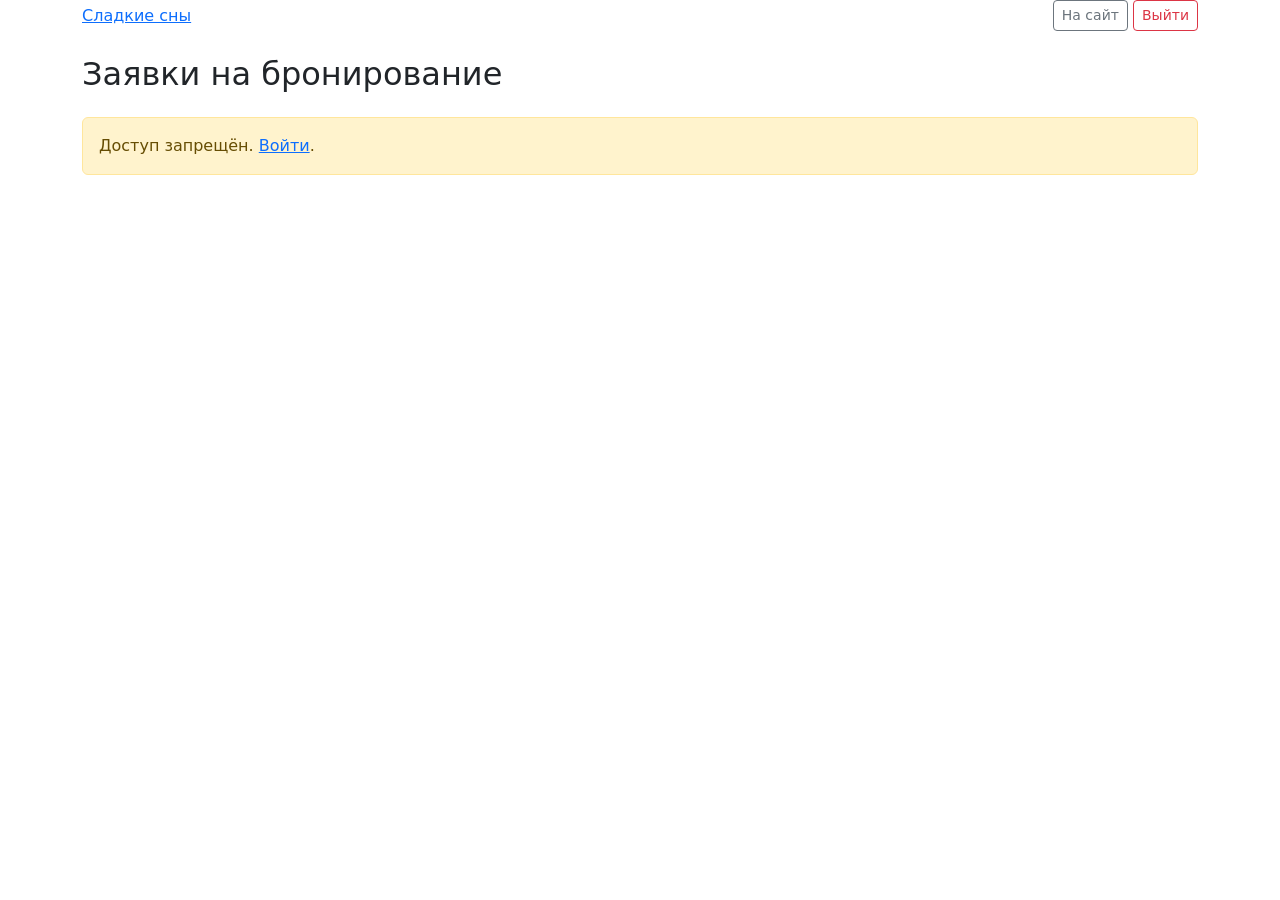
==== admin.html @ 684c292a "Create admin.html" ====
<!doctype html>
<html lang="ru">
<head>
<meta charset="utf-8">
<meta name="viewport" content="width=device-width,initial-scale=1">
<title>Панель администратора</title>
<link rel="stylesheet" href="https://cdn.jsdelivr.net/npm/bootstrap@5.3.2/dist/css/bootstrap.min.css">
<link rel="stylesheet" href="css/site.css">
</head>
<body class="container">
<header class="site-header d-flex justify-content-between align-items-center">
  <a class="brand" href="index.html">Сладкие сны</a>
  <div>
    <a href="index.html" class="btn btn-outline-secondary btn-sm">На сайт</a>
    <a href="logout.html" class="btn btn-outline-danger btn-sm">Выйти</a>
  </div>
</header>
<main>
  <h1 class="h2 my-4">Заявки на бронирование</h1>
  <div id="authWarn" class="alert alert-warning d-none">
    Доступ запрещён. <a href="login.html">Войти</a>.
  </div>
  <div id="content" class="panel p-3">
    <div class="table-responsive">
      <table class="table table-hover">
        <thead><tr><th>Гость</th><th>Контакты</th><th>Номер</th><th>Период</th><th>Статус</th><th>Действия</th></tr></thead>
        <tbody id="bookingsBody"></tbody>
      </table>
    </div>
    <p id="emptyMsg" class="muted mb-0 d-none">Заявок пока нет.</p>
  </div>
</main>
<script>
const DEMO = [
  {id:1, last:"Иванов", first:"Иван", phone:"+7(999)123-45-67", email:"ivanov@mail.ru",
   room:"Стандарт 101", category:"Стандарт", inD:"2026-11-20", outD:"2026-11-23", status:"pending"},
  {id:2, last:"Петрова", first:"Анна", phone:"+7(916)555-44-33", email:"petrova@yandex.ru",
   room:"Люкс 301", category:"Люкс", inD:"2026-12-01", outD:"2026-12-05", status:"approved"},
  {id:3, last:"Сидоров", first:"Пётр", phone:"+7(903)111-22-33", email:"sidorov@gmail.com",
   room:"Семейный 402", category:"Семейный", inD:"2026-11-18", outD:"2026-11-22", status:"rejected"}
];
const STATUS = {pending:"На рассмотрении", approved:"Одобрена", rejected:"Отклонена"};
function esc(s){return String(s).replace(/[&<>"']/g,c=>({'&':'&amp;','<':'&lt;','>':'&gt;','"':'&quot;',"'":'&#39;'}[c]));}
function fmtDate(s){const [y,m,d]=s.split('-');return `${d}.${m}.${y}`;}

if(!sessionStorage.getItem('admin')){
  document.getElementById('authWarn').classList.remove('d-none');
  document.getElementById('content').classList.add('d-none');
} else {
  const tbody = document.getElementById('bookingsBody');
  if(!DEMO.length){ document.getElementById('emptyMsg').classList.remove('d-none'); }
  tbody.innerHTML = DEMO.map(b=>`
    <tr>
      <td>${esc(b.last+' '+b.first)}</td>
      <td>${esc(b.phone)}<br>${esc(b.email)}</td>
      <td>${esc(b.room)}<br><small>${esc(b.category)}</small></td>
      <td>${fmtDate(b.inD)}–${fmtDate(b.outD)}</td>
      <td><span class="status status-${b.status}">${STATUS[b.status]}</span></td>
      <td>
        <div class="d-flex flex-wrap gap-1">
          ${b.status==='pending'
            ? `<button class="btn btn-success btn-sm">Одобрить</button>
               <button class="btn btn-warning btn-sm">Отклонить</button>`:''}
          <button class="btn btn-danger btn-sm" onclick="if(confirm('Удалить заявку?'))alert('На GitHub Pages удаление недоступно.')">Удалить</button>
        </div>
      </td>
    </tr>`).join('');
}
</script>
</body>
</html>
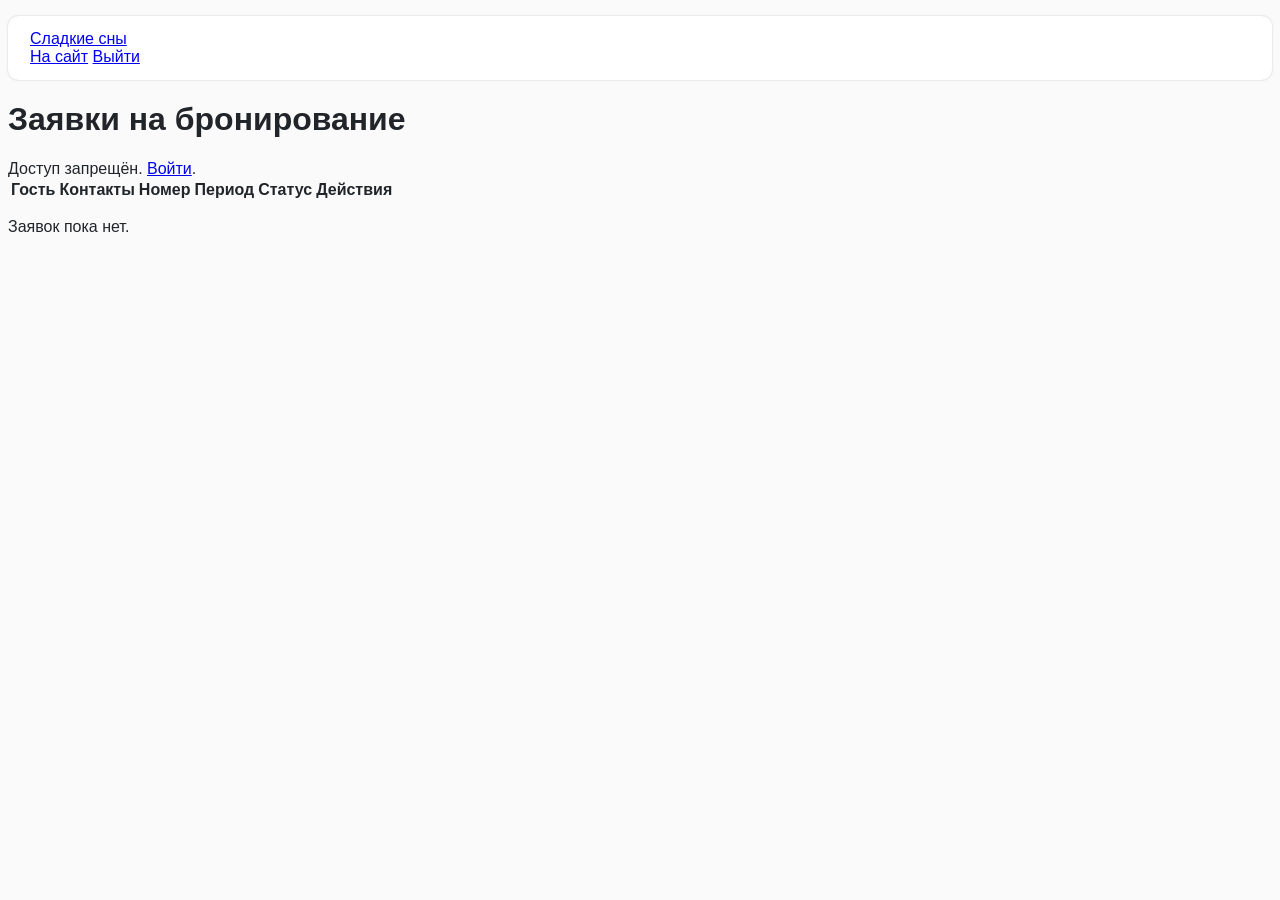
==== commit 83c4f7cf: "Update admin.html" ====
--- a/admin.html
+++ b/admin.html
@@ -4,10 +4,12 @@
 <meta charset="utf-8">
 <meta name="viewport" content="width=device-width,initial-scale=1">
 <title>Панель администратора</title>
-<link rel="stylesheet" href="https://cdn.jsdelivr.net/npm/bootstrap@5.3.2/dist/css/bootstrap.min.css">
+<link rel="stylesheet" href="css/bootstrap.min.css">
 <link rel="stylesheet" href="css/site.css">
+<link rel="stylesheet" href="css/index.css">
 </head>
 <body class="container">
+
 <header class="site-header d-flex justify-content-between align-items-center">
   <a class="brand" href="index.html">Сладкие сны</a>
   <div>
@@ -15,6 +17,7 @@
     <a href="logout.html" class="btn btn-outline-danger btn-sm">Выйти</a>
   </div>
 </header>
+
 <main>
   <h1 class="h2 my-4">Заявки на бронирование</h1>
   <div id="authWarn" class="alert alert-warning d-none">
@@ -30,6 +33,8 @@
     <p id="emptyMsg" class="muted mb-0 d-none">Заявок пока нет.</p>
   </div>
 </main>
+
+<script src="js/bootstrap.bundle.min.js"></script>
 <script>
 const DEMO = [
   {id:1, last:"Иванов", first:"Иван", phone:"+7(999)123-45-67", email:"ivanov@mail.ru",
@@ -59,8 +64,8 @@
       <td>
         <div class="d-flex flex-wrap gap-1">
           ${b.status==='pending'
-            ? `<button class="btn btn-success btn-sm">Одобрить</button>
-               <button class="btn btn-warning btn-sm">Отклонить</button>`:''}
+            ? `<button class="btn btn-success btn-sm" onclick="alert('На GitHub Pages одобрение недоступно — нужен PHP-хостинг.')">Одобрить</button>
+               <button class="btn btn-warning btn-sm" onclick="alert('На GitHub Pages отклонение недоступно — нужен PHP-хостинг.')">Отклонить</button>`:''}
           <button class="btn btn-danger btn-sm" onclick="if(confirm('Удалить заявку?'))alert('На GitHub Pages удаление недоступно.')">Удалить</button>
         </div>
       </td>
--- a/css/index.css
+++ b/css/index.css
@@ -0,0 +1,139 @@
+@font-face {
+  src: url("../fonts/GolosText-Regular.ttf");
+  font-family: "Golos";
+  font-weight: normal;
+}
+@font-face {
+  src: url("../fonts/GolosText-Medium.ttf");
+  font-family: "Golos";
+  font-weight: 500;
+}
+@font-face {
+  src: url("../fonts/GolosText-Bold.ttf");
+  font-family: "Golos";
+  font-weight: bold;
+}
+
+body {
+  background: #FAFAFA;
+  color: #212529;
+  font-size: 16px;
+  font-family: "Golos", Arial, sans-serif;
+}
+
+header {
+  margin: 1rem 0;
+  border-radius: 10px;
+  box-shadow: 0 0 2px 0 rgba(33, 37, 41, 0.25);
+  background: rgb(255, 255, 255);
+  padding: 14px 22px;
+}
+
+footer {
+  box-shadow: 0 0 2px 0 rgba(33, 37, 41, 0.25);
+  background: rgb(255, 255, 255);
+  padding: 20px;
+  border-radius: 10px;
+  margin: 30px 0 16px;
+}
+
+.nav-link {
+  color: #212529;
+}
+
+.card {
+  padding: 1rem;
+  max-width: 30rem;
+  max-height: 45rem;
+  border-radius: 5px;
+  box-shadow: 0 0 1px 0 rgba(33, 37, 41, 0.02);
+  background: rgb(255, 255, 255);
+  margin: 1rem 0;
+  transition: all .3s ease-in-out;
+}
+
+.card .card-img-top {
+  border-radius: 3px;
+  transition: all .3s ease-in-out;
+}
+
+.card:hover {
+  transform: translateY(-5px);
+  transition: all .3s ease-in-out;
+}
+
+.list-group-item:first-child,
+.list-group-item:last-child {
+  border-bottom-left-radius: 0;
+  border-bottom-right-radius: 0;
+}
+
+.list-group,
+.list-group-item {
+  border: none;
+  transition: all .3s ease-in-out;
+}
+
+.list-group-item:hover {
+  cursor: pointer;
+  transition: all .3s ease-in-out;
+  background: rgb(241, 241, 241);
+  transform: translateY(-3px);
+}
+
+.btn {
+  border: none;
+}
+
+.btn-success {
+  border-radius: 5px;
+  background: rgb(36, 183, 113);
+  color: #fff;
+}
+
+.btn-success:hover {
+  color: #ffffff;
+  background-color: rgb(36, 183, 113);
+  box-shadow: 0 0 2px 0 rgba(36, 183, 113, 0.25);
+  border-color: #24B771FF;
+}
+
+.alert-success {
+  color: #ffffff;
+  background-color: #24B771FF;
+  box-shadow: 0 0 2px 0 rgba(36, 183, 113, 0.25);
+  border-color: #24B771FF;
+}
+
+.btn-secondary {
+  border-radius: 5px;
+  box-shadow: 0 0 2px 0 rgba(33, 37, 41, 0.25);
+  background: rgba(33, 37, 48, 0.75);
+  color: #fff;
+}
+
+.dropdown-menu.show {
+  border: none;
+  box-shadow: 0 0 2px 0 rgba(33, 37, 41, 0.25);
+  width: 10.5rem;
+  margin: 0.5rem 0 !important;
+}
+
+.dropdown-item {
+  border: none;
+}
+
+.dropdown-item:active {
+  box-shadow: 0 0 2px 0 rgba(33, 37, 41, 0.25);
+  color: #ffffff;
+  background: #007AFFFF;
+}
+
+form {
+  padding: 1rem;
+  border-radius: 5px;
+  box-shadow: 0 0 1px 0 rgba(33, 37, 41, 0.25);
+  background: rgb(255, 255, 255);
+  margin: 1rem 0;
+  transition: all .3s ease-in-out;
+}
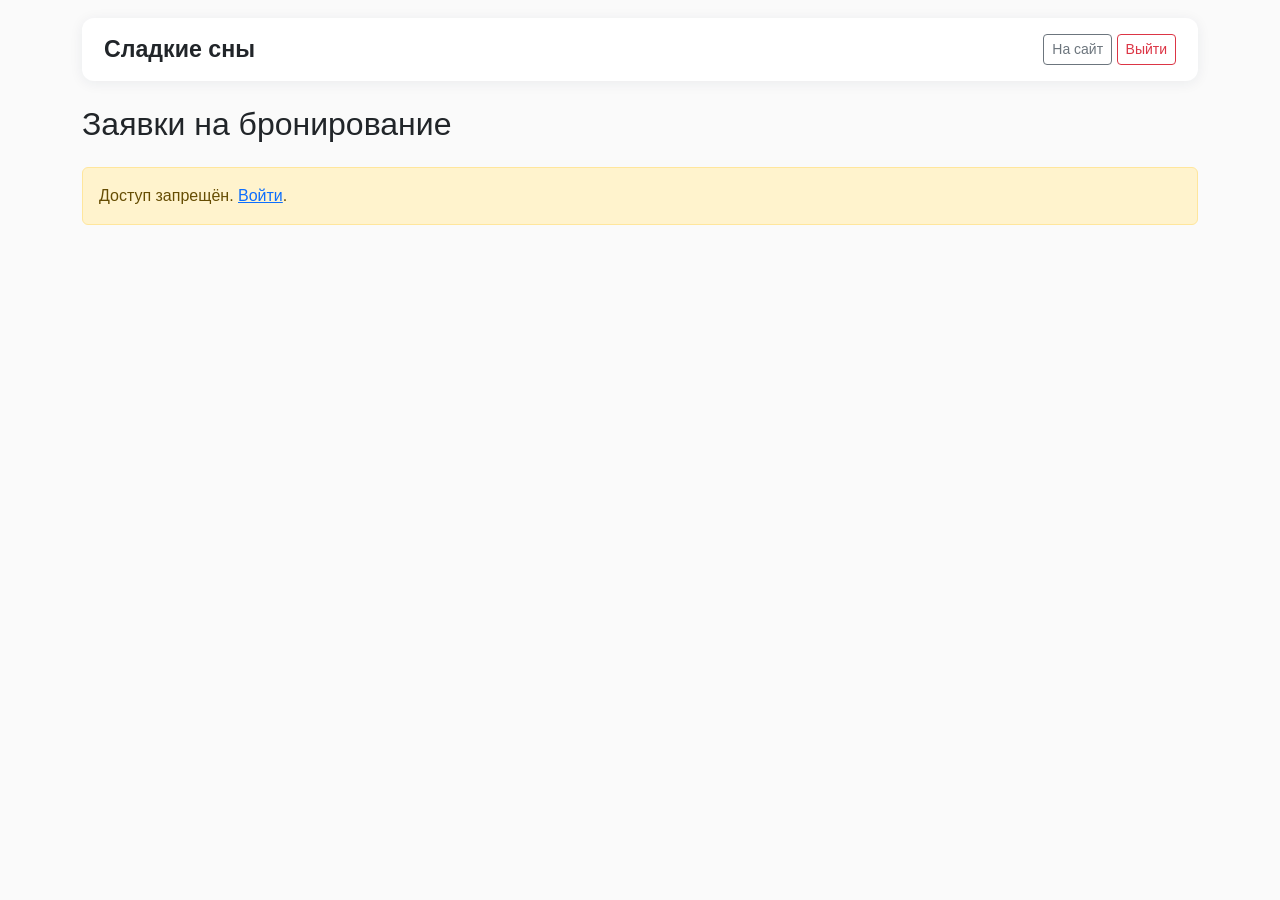
==== commit 49d7a578: "Update admin.html" ====
--- a/admin.html
+++ b/admin.html
@@ -4,9 +4,20 @@
 <meta charset="utf-8">
 <meta name="viewport" content="width=device-width,initial-scale=1">
 <title>Панель администратора</title>
-<link rel="stylesheet" href="css/bootstrap.min.css">
+<link rel="stylesheet" href="https://cdn.jsdelivr.net/npm/bootstrap@5.3.2/dist/css/bootstrap.min.css">
 <link rel="stylesheet" href="css/site.css">
-<link rel="stylesheet" href="css/index.css">
+<style>
+body{background:#fafafa;font-family:Arial,sans-serif}
+.site-header,footer,.panel{background:#fff;border-radius:12px;box-shadow:0 2px 14px rgba(23,43,77,.07)}
+.site-header{margin:18px 0;padding:14px 22px}
+.brand{font-size:1.45rem;font-weight:700;color:#212529;text-decoration:none}
+footer{margin:30px 0 16px;padding:20px}
+.muted{color:#6c757d}
+.status{display:inline-block;padding:4px 9px;border-radius:20px;font-size:.85rem}
+.status-pending{background:#fff3cd;color:#664d03}
+.status-approved{background:#d1e7dd;color:#0f5132}
+.status-rejected{background:#f8d7da;color:#842029}
+</style>
 </head>
 <body class="container">
 
@@ -20,9 +31,11 @@
 
 <main>
   <h1 class="h2 my-4">Заявки на бронирование</h1>
+
   <div id="authWarn" class="alert alert-warning d-none">
     Доступ запрещён. <a href="login.html">Войти</a>.
   </div>
+
   <div id="content" class="panel p-3">
     <div class="table-responsive">
       <table class="table table-hover">
@@ -34,17 +47,9 @@
   </div>
 </main>
 
-<script src="js/bootstrap.bundle.min.js"></script>
 <script>
-const DEMO = [
-  {id:1, last:"Иванов", first:"Иван", phone:"+7(999)123-45-67", email:"ivanov@mail.ru",
-   room:"Стандарт 101", category:"Стандарт", inD:"2026-11-20", outD:"2026-11-23", status:"pending"},
-  {id:2, last:"Петрова", first:"Анна", phone:"+7(916)555-44-33", email:"petrova@yandex.ru",
-   room:"Люкс 301", category:"Люкс", inD:"2026-12-01", outD:"2026-12-05", status:"approved"},
-  {id:3, last:"Сидоров", first:"Пётр", phone:"+7(903)111-22-33", email:"sidorov@gmail.com",
-   room:"Семейный 402", category:"Семейный", inD:"2026-11-18", outD:"2026-11-22", status:"rejected"}
-];
 const STATUS = {pending:"На рассмотрении", approved:"Одобрена", rejected:"Отклонена"};
+
 function esc(s){return String(s).replace(/[&<>"']/g,c=>({'&':'&amp;','<':'&lt;','>':'&gt;','"':'&quot;',"'":'&#39;'}[c]));}
 function fmtDate(s){const [y,m,d]=s.split('-');return `${d}.${m}.${y}`;}
 
@@ -52,24 +57,49 @@
   document.getElementById('authWarn').classList.remove('d-none');
   document.getElementById('content').classList.add('d-none');
 } else {
+  const bookings = JSON.parse(localStorage.getItem('bookings') || '[]');
   const tbody = document.getElementById('bookingsBody');
-  if(!DEMO.length){ document.getElementById('emptyMsg').classList.remove('d-none'); }
-  tbody.innerHTML = DEMO.map(b=>`
-    <tr>
-      <td>${esc(b.last+' '+b.first)}</td>
-      <td>${esc(b.phone)}<br>${esc(b.email)}</td>
-      <td>${esc(b.room)}<br><small>${esc(b.category)}</small></td>
-      <td>${fmtDate(b.inD)}–${fmtDate(b.outD)}</td>
-      <td><span class="status status-${b.status}">${STATUS[b.status]}</span></td>
-      <td>
-        <div class="d-flex flex-wrap gap-1">
-          ${b.status==='pending'
-            ? `<button class="btn btn-success btn-sm" onclick="alert('На GitHub Pages одобрение недоступно — нужен PHP-хостинг.')">Одобрить</button>
-               <button class="btn btn-warning btn-sm" onclick="alert('На GitHub Pages отклонение недоступно — нужен PHP-хостинг.')">Отклонить</button>`:''}
-          <button class="btn btn-danger btn-sm" onclick="if(confirm('Удалить заявку?'))alert('На GitHub Pages удаление недоступно.')">Удалить</button>
-        </div>
-      </td>
-    </tr>`).join('');
+  const emptyMsg = document.getElementById('emptyMsg');
+
+  if(!bookings.length){
+    emptyMsg.classList.remove('d-none');
+  } else {
+    tbody.innerHTML = bookings.map(b=>`
+      <tr>
+        <td>${esc(b.last_name+' '+b.first_name)}</td>
+        <td>${esc(b.phone)}<br>${esc(b.email)}</td>
+        <td>${esc(b.room)}<br><small>${esc(b.category)}</small></td>
+        <td>${fmtDate(b.check_in)}–${fmtDate(b.check_out)}</td>
+        <td><span class="status status-${b.status}">${STATUS[b.status]}</span></td>
+        <td>
+          <div class="d-flex flex-wrap gap-1">
+            ${b.status==='pending'
+              ? `<button class="btn btn-success btn-sm" onclick="updateStatus(${b.id},'approved')">Одобрить</button>
+                 <button class="btn btn-warning btn-sm" onclick="updateStatus(${b.id},'rejected')">Отклонить</button>`
+              : ''}
+            <button class="btn btn-danger btn-sm" onclick="deleteBooking(${b.id})">Удалить</button>
+          </div>
+        </td>
+      </tr>`).join('');
+  }
+}
+
+function updateStatus(id, status){
+  const bookings = JSON.parse(localStorage.getItem('bookings') || '[]');
+  const idx = bookings.findIndex(b=>b.id===id);
+  if(idx!==-1){
+    bookings[idx].status = status;
+    localStorage.setItem('bookings', JSON.stringify(bookings));
+    location.reload();
+  }
+}
+
+function deleteBooking(id){
+  if(!confirm('Удалить заявку?')) return;
+  const bookings = JSON.parse(localStorage.getItem('bookings') || '[]');
+  const filtered = bookings.filter(b=>b.id!==id);
+  localStorage.setItem('bookings', JSON.stringify(filtered));
+  location.reload();
 }
 </script>
 </body>
--- a/css/site.css
+++ b/css/site.css
@@ -0,0 +1,122 @@
+body {
+  background: #fafafa;
+  color: #212529;
+  font-family: "Golos", Arial, sans-serif;
+}
+
+@font-face {
+  font-family: Golos;
+  src: url("../fonts/GolosText-Regular.ttf");
+}
+@font-face {
+  font-family: Golos;
+  src: url("../fonts/GolosText-Medium.ttf");
+  font-weight: 500;
+}
+@font-face {
+  font-family: Golos;
+  src: url("../fonts/GolosText-Bold.ttf");
+  font-weight: 700;
+}
+
+.site-header, footer, .panel {
+  background: #fff;
+  border-radius: 12px;
+  box-shadow: 0 2px 14px #172b4d12;
+}
+
+.site-header {
+  margin: 18px 0;
+  padding: 14px 22px;
+}
+
+.brand {
+  font-size: 1.45rem;
+  font-weight: 700;
+  color: #212529;
+  text-decoration: none;
+}
+
+.hero {
+  background: linear-gradient(120deg, #e8f3f0, #f8f3e9);
+  border-radius: 16px;
+  padding: 28px;
+  margin-bottom: 24px;
+}
+
+.room-card {
+  border: 0;
+  border-radius: 14px;
+  overflow: hidden;
+  box-shadow: 0 3px 16px #172b4d12;
+  height: 100%;
+}
+
+.room-card img {
+  height: 220px;
+  object-fit: cover;
+}
+
+.room-card .card-body {
+  display: flex;
+  flex-direction: column;
+}
+
+.room-card .card-body ul {
+  padding-left: 20px;
+}
+
+.room-card .btn {
+  margin-top: auto;
+}
+
+footer {
+  margin: 30px 0 16px;
+  padding: 20px;
+}
+
+.form-panel {
+  background: white;
+  border-radius: 14px;
+  padding: 24px;
+  box-shadow: 0 3px 16px #172b4d12;
+}
+
+.muted {
+  color: #6c757d;
+}
+
+.status {
+  display: inline-block;
+  padding: 4px 9px;
+  border-radius: 20px;
+  font-size: .85rem;
+}
+
+.status-pending {
+  background: #fff3cd;
+  color: #664d03;
+}
+
+.status-approved {
+  background: #d1e7dd;
+  color: #0f5132;
+}
+
+.status-rejected {
+  background: #f8d7da;
+  color: #842029;
+}
+
+.table td, .table th {
+  vertical-align: middle;
+}
+
+@media (max-width: 600px) {
+  .hero {
+    padding: 20px;
+  }
+  .site-header {
+    padding: 12px;
+  }
+}
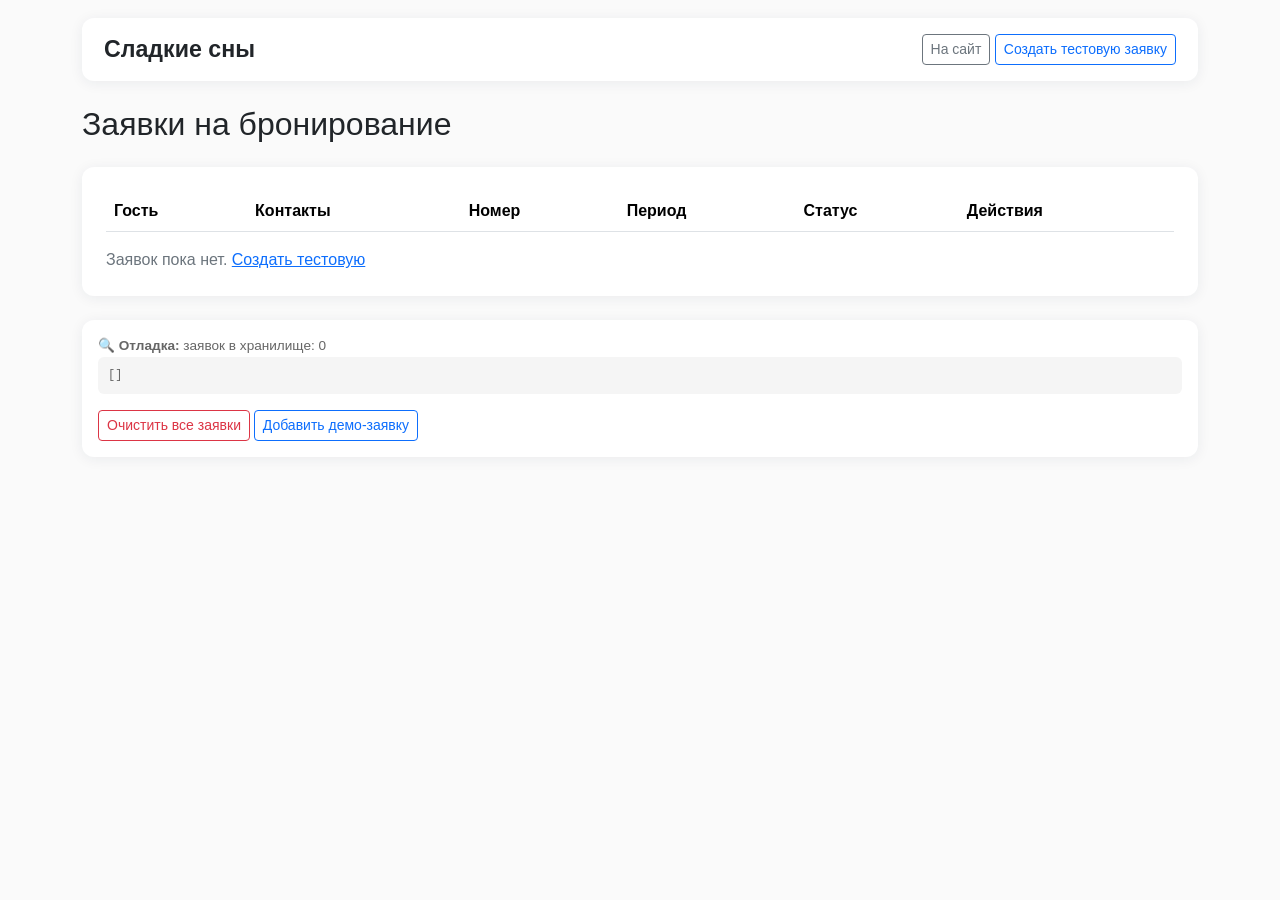
==== commit ac07003e: "Update admin.html" ====
--- a/admin.html
+++ b/admin.html
@@ -5,18 +5,20 @@
 <meta name="viewport" content="width=device-width,initial-scale=1">
 <title>Панель администратора</title>
 <link rel="stylesheet" href="https://cdn.jsdelivr.net/npm/bootstrap@5.3.2/dist/css/bootstrap.min.css">
-<link rel="stylesheet" href="css/site.css">
 <style>
 body{background:#fafafa;font-family:Arial,sans-serif}
-.site-header,footer,.panel{background:#fff;border-radius:12px;box-shadow:0 2px 14px rgba(23,43,77,.07)}
+.site-header,.panel,.debug-box{background:#fff;border-radius:12px;box-shadow:0 2px 14px rgba(23,43,77,.07)}
 .site-header{margin:18px 0;padding:14px 22px}
 .brand{font-size:1.45rem;font-weight:700;color:#212529;text-decoration:none}
-footer{margin:30px 0 16px;padding:20px}
-.muted{color:#6c757d}
+.panel{margin:24px 0;padding:24px}
+.debug-box{margin:24px 0;padding:16px;font-size:.85rem;color:#666}
+.debug-box pre{background:#f5f5f5;padding:10px;border-radius:6px;overflow:auto;max-height:200px}
 .status{display:inline-block;padding:4px 9px;border-radius:20px;font-size:.85rem}
 .status-pending{background:#fff3cd;color:#664d03}
 .status-approved{background:#d1e7dd;color:#0f5132}
 .status-rejected{background:#f8d7da;color:#842029}
+footer{margin:30px 0 16px;padding:20px;background:#fff;border-radius:12px}
+.muted{color:#6c757d}
 </style>
 </head>
 <body class="container">
@@ -25,25 +27,28 @@
   <a class="brand" href="index.html">Сладкие сны</a>
   <div>
     <a href="index.html" class="btn btn-outline-secondary btn-sm">На сайт</a>
-    <a href="logout.html" class="btn btn-outline-danger btn-sm">Выйти</a>
+    <a href="booking.html?room=1" class="btn btn-outline-primary btn-sm">Создать тестовую заявку</a>
   </div>
 </header>
 
 <main>
   <h1 class="h2 my-4">Заявки на бронирование</h1>
 
-  <div id="authWarn" class="alert alert-warning d-none">
-    Доступ запрещён. <a href="login.html">Войти</a>.
-  </div>
-
-  <div id="content" class="panel p-3">
+  <div class="panel">
     <div class="table-responsive">
       <table class="table table-hover">
         <thead><tr><th>Гость</th><th>Контакты</th><th>Номер</th><th>Период</th><th>Статус</th><th>Действия</th></tr></thead>
         <tbody id="bookingsBody"></tbody>
       </table>
     </div>
-    <p id="emptyMsg" class="muted mb-0 d-none">Заявок пока нет.</p>
+    <p id="emptyMsg" class="muted mb-0 d-none">Заявок пока нет. <a href="booking.html?room=1">Создать тестовую</a></p>
+  </div>
+
+  <div class="debug-box">
+    <strong>🔍 Отладка:</strong> заявок в хранилище: <span id="debugCount">0</span>
+    <pre id="debugData">[]</pre>
+    <button class="btn btn-sm btn-outline-danger" onclick="if(confirm('Удалить все заявки?')){localStorage.removeItem('hotel_bookings');location.reload();}">Очистить все заявки</button>
+    <button class="btn btn-sm btn-outline-primary" onclick="addDemo()">Добавить демо-заявку</button>
   </div>
 </main>
 
@@ -51,56 +56,85 @@
 const STATUS = {pending:"На рассмотрении", approved:"Одобрена", rejected:"Отклонена"};
 
 function esc(s){return String(s).replace(/[&<>"']/g,c=>({'&':'&amp;','<':'&lt;','>':'&gt;','"':'&quot;',"'":'&#39;'}[c]));}
-function fmtDate(s){const [y,m,d]=s.split('-');return `${d}.${m}.${y}`;}
+function fmtDate(s){if(!s)return '';const [y,m,d]=s.split('-');return `${d}.${m}.${y}`;}
 
-if(!sessionStorage.getItem('admin')){
-  document.getElementById('authWarn').classList.remove('d-none');
-  document.getElementById('content').classList.add('d-none');
-} else {
-  const bookings = JSON.parse(localStorage.getItem('bookings') || '[]');
+function updateDebug(){
+  const data = JSON.parse(localStorage.getItem('hotel_bookings') || '[]');
+  document.getElementById('debugCount').textContent = data.length;
+  document.getElementById('debugData').textContent = JSON.stringify(data, null, 2);
+}
+
+function render(){
+  const bookings = JSON.parse(localStorage.getItem('hotel_bookings') || '[]');
   const tbody = document.getElementById('bookingsBody');
   const emptyMsg = document.getElementById('emptyMsg');
 
+  updateDebug();
+
   if(!bookings.length){
     emptyMsg.classList.remove('d-none');
-  } else {
-    tbody.innerHTML = bookings.map(b=>`
-      <tr>
-        <td>${esc(b.last_name+' '+b.first_name)}</td>
-        <td>${esc(b.phone)}<br>${esc(b.email)}</td>
-        <td>${esc(b.room)}<br><small>${esc(b.category)}</small></td>
-        <td>${fmtDate(b.check_in)}–${fmtDate(b.check_out)}</td>
-        <td><span class="status status-${b.status}">${STATUS[b.status]}</span></td>
-        <td>
-          <div class="d-flex flex-wrap gap-1">
-            ${b.status==='pending'
-              ? `<button class="btn btn-success btn-sm" onclick="updateStatus(${b.id},'approved')">Одобрить</button>
-                 <button class="btn btn-warning btn-sm" onclick="updateStatus(${b.id},'rejected')">Отклонить</button>`
-              : ''}
-            <button class="btn btn-danger btn-sm" onclick="deleteBooking(${b.id})">Удалить</button>
-          </div>
-        </td>
-      </tr>`).join('');
+    tbody.innerHTML = '';
+    return;
   }
+
+  emptyMsg.classList.add('d-none');
+  tbody.innerHTML = bookings.map(b=>`
+    <tr>
+      <td>${esc(b.last_name+' '+b.first_name)}</td>
+      <td>${esc(b.phone)}<br><small>${esc(b.email)}</small></td>
+      <td>${esc(b.room)}<br><small>${esc(b.category)}</small></td>
+      <td>${fmtDate(b.check_in)}–${fmtDate(b.check_out)}</td>
+      <td><span class="status status-${b.status}">${STATUS[b.status]||b.status}</span></td>
+      <td>
+        <div class="d-flex flex-wrap gap-1">
+          ${b.status==='pending'
+            ? `<button class="btn btn-success btn-sm" onclick="updateStatus(${b.id},'approved')">Одобрить</button>
+               <button class="btn btn-warning btn-sm" onclick="updateStatus(${b.id},'rejected')">Отклонить</button>`
+            : ''}
+          <button class="btn btn-danger btn-sm" onclick="deleteBooking(${b.id})">Удалить</button>
+        </div>
+      </td>
+    </tr>`).join('');
 }
 
 function updateStatus(id, status){
-  const bookings = JSON.parse(localStorage.getItem('bookings') || '[]');
+  const bookings = JSON.parse(localStorage.getItem('hotel_bookings') || '[]');
   const idx = bookings.findIndex(b=>b.id===id);
   if(idx!==-1){
     bookings[idx].status = status;
-    localStorage.setItem('bookings', JSON.stringify(bookings));
-    location.reload();
+    localStorage.setItem('hotel_bookings', JSON.stringify(bookings));
+    render();
   }
 }
 
 function deleteBooking(id){
   if(!confirm('Удалить заявку?')) return;
-  const bookings = JSON.parse(localStorage.getItem('bookings') || '[]');
-  const filtered = bookings.filter(b=>b.id!==id);
-  localStorage.setItem('bookings', JSON.stringify(filtered));
-  location.reload();
+  const bookings = JSON.parse(localStorage.getItem('hotel_bookings') || '[]');
+  localStorage.setItem('hotel_bookings', JSON.stringify(bookings.filter(b=>b.id!==id)));
+  render();
 }
+
+function addDemo(){
+  const bookings = JSON.parse(localStorage.getItem('hotel_bookings') || '[]');
+  bookings.push({
+    id: Date.now(),
+    room_id: 1,
+    room: "Стандарт 101",
+    category: "Стандарт",
+    first_name: "Иван",
+    last_name: "Тестов",
+    phone: "+7(999)123-45-67",
+    email: "test@mail.ru",
+    check_in: "2026-11-20",
+    check_out: "2026-11-23",
+    status: "pending",
+    created_at: new Date().toISOString()
+  });
+  localStorage.setItem('hotel_bookings', JSON.stringify(bookings));
+  render();
+}
+
+render();
 </script>
 </body>
 </html>
